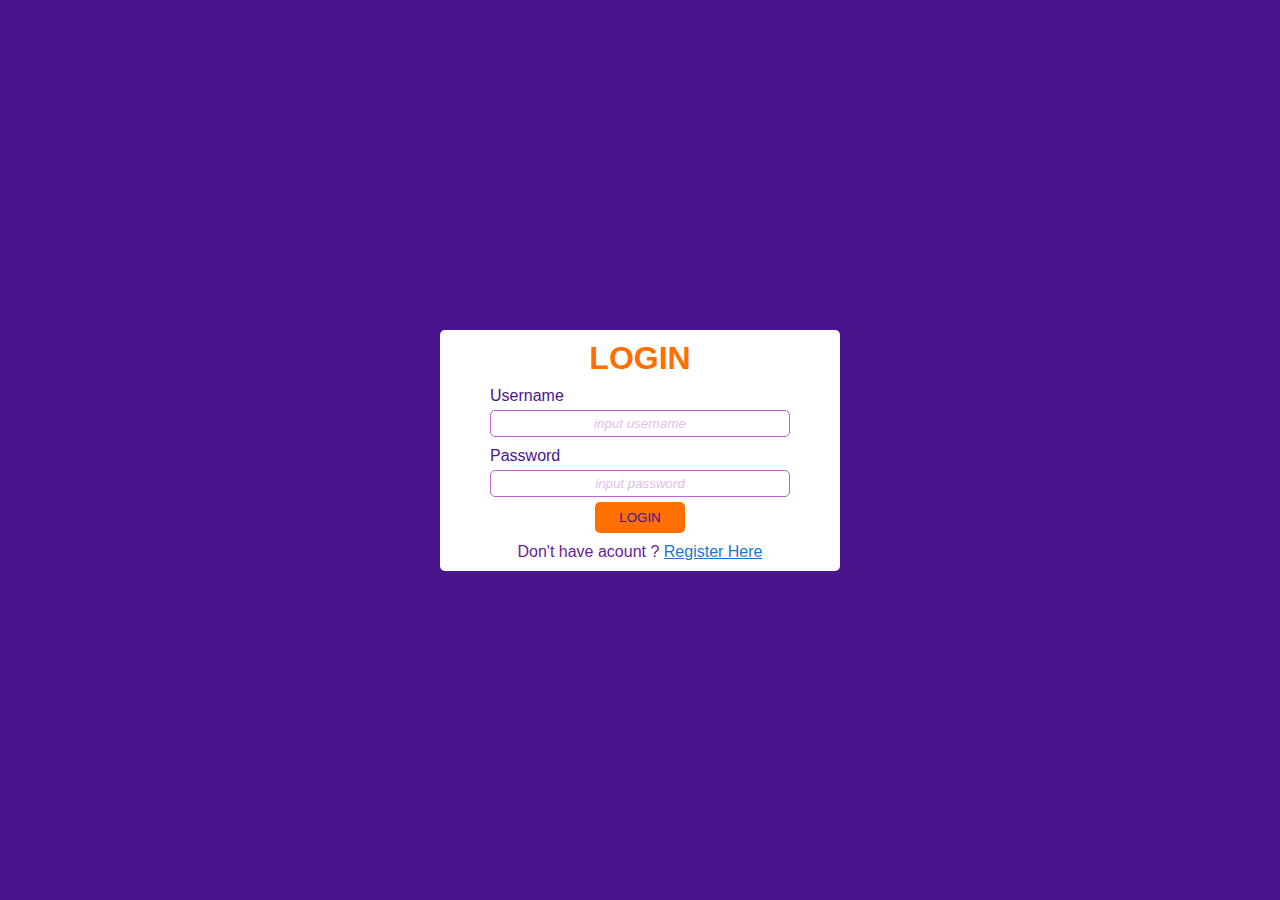
==== 01-login/index.html @ 1333dd3b "finish ex2" ====
<!DOCTYPE html>
<html lang="en">
<head>
    <meta charset="UTF-8">
    <meta name="viewport" content="width=device-width, initial-scale=1.0">
    <title>Document</title>
    <link rel="stylesheet" href="https://cdnjs.cloudflare.com/ajax/libs/font-awesome/6.6.0/css/all.min.css"
        integrity="sha512-Kc323vGBEqzTmouAECnVceyQqyqdsSiqLQISBL29aUW4U/M7pSPA/gEUZQqv1cwx4OnYxTxve5UMg5GT6L4JJg=="
        crossorigin="anonymous" referrerpolicy="no-referrer" />
    <link rel="stylesheet" href="style.css">
</head>
<body>
    <div class="container">
        <div class="form">
            <h1>LOGIN</h1>
            <form action="">
                <div class="form-input">
                    <label for="">Username</label>
                    <input type="text" placeholder="input username" class="inputUser">
                </div>
                <div class="form-input">
                <label for="">Password</label>
                <input type="password" placeholder="input password" class="inputPassword">
                <i class="fa-solid fa-eye"></i>
                </div>
                <div class="btn">
                    <button>LOGIN</button>

                </div>
                <div class="register">
                    <p>Don't have acount ? <a href="">Register Here</a></p>
                </div>
            
            
            </form>
            
        </div>
    </div>
</body>
</html>
---- 01-login/style.css ----
*{
    padding:0;
    margin:0;
    box-sizing: border-box;
}
/* @media only screen and (min-width: 768px) { */
.container {
    width: 100%;
    height: 100vh;
    background-color: #4a148c;
    display:flex;
    justify-content: center;
    align-items: center;
}
.form {
    background-color: #fff;
    width:400px;
    border-radius: 5px;
    /* text-align: center; */
    padding: 10px 50px;
    
}
.form-input{
    display:flex;
    flex-direction: column;
    margin-top:10px;
    gap: 5px
}
.fa-eye{
    color: #FF6F00;
    position: relative;
    top: -26px;
    left: 270px;
    cursor: pointer;

}
input{
    padding: 5px 10px;
    text-align: center;
    border-radius: 5px;
    border:1px solid #BA68C8;
    color:#4a148c;
    outline: #4a148c;
}
label{
    color: #4a148c;
    font-family: 'Franklin Gothic Medium', 'Arial Narrow', Arial, sans-serif;
}
h1{
    text-align: center;
    color:#FF6F00;
    font-weight: bold;
    font-family: 'Franklin Gothic Medium', 'Arial Narrow', Arial, sans-serif;
}
input::placeholder{
    font-style: italic;
    color: #E1BEE7
}
.btn{
    text-align: center;
    margin-bottom: 10px;
}
button{
    padding: 8px 24px;
    border: none;
    border-radius: 5px;
    background-color: #FF6F00;
    color: #4a148c;
    font-family: 'Franklin Gothic Medium', 'Arial Narrow', Arial, sans-serif;
    cursor: pointer;
}
.register{ 
    text-align: center;
}
p{
    color: #6A1B9A;
    font-family: Arial;
}
a{
    color: #1976D2  
}
/* } */

/* @media only screen and (max-width:767px){ */
/* 
    .container {
    width: 100%;
    height: 100vh;
    background-color: #4a148c;
    display:flex;
    justify-content: center;
    align-items: center;
}
.form {
    background-color: #fff;
    width:80%;
    border-radius: 5px;
    padding: 10px 50px;
    
}
.form-input{
    display:flex;
    flex-direction: column;
    margin-top:10px;
    gap: 5px;
    position: relative;

}
.fa-eye{
    color: #FF6F00;
    position: absolute;
    top: 30px;
    left: 185px;
    cursor: pointer;

}
input{
    padding: 5px 10px;
    text-align: center;
    border-radius: 5px;
    border:1px solid #BA68C8;
    color:#4a148c;
    outline: #4a148c;

}
label{
    color: #4a148c;
    font-family: 'Franklin Gothic Medium', 'Arial Narrow', Arial, sans-serif;
}
h1{
    text-align: center;
    color:#FF6F00;
    font-weight: bold;
    font-family: 'Franklin Gothic Medium', 'Arial Narrow', Arial, sans-serif;
}
input::placeholder{
    font-style: italic;
    color: #E1BEE7
}
.btn{
    text-align: center;
    margin-bottom: 10px;
}
button{
    padding: 8px 24px;
    border: none;
    border-radius: 5px;
    background-color: #FF6F00;
    color: #4a148c;
    font-family: 'Franklin Gothic Medium', 'Arial Narrow', Arial, sans-serif;
    cursor: pointer;
    margin-top:16px
}
.register{ 
    text-align: center;
}
p{
    color: #6A1B9A;
    font-family: Arial;
    font-size: 12px;
}
a{
    color: #1976D2  
} */
/* } */
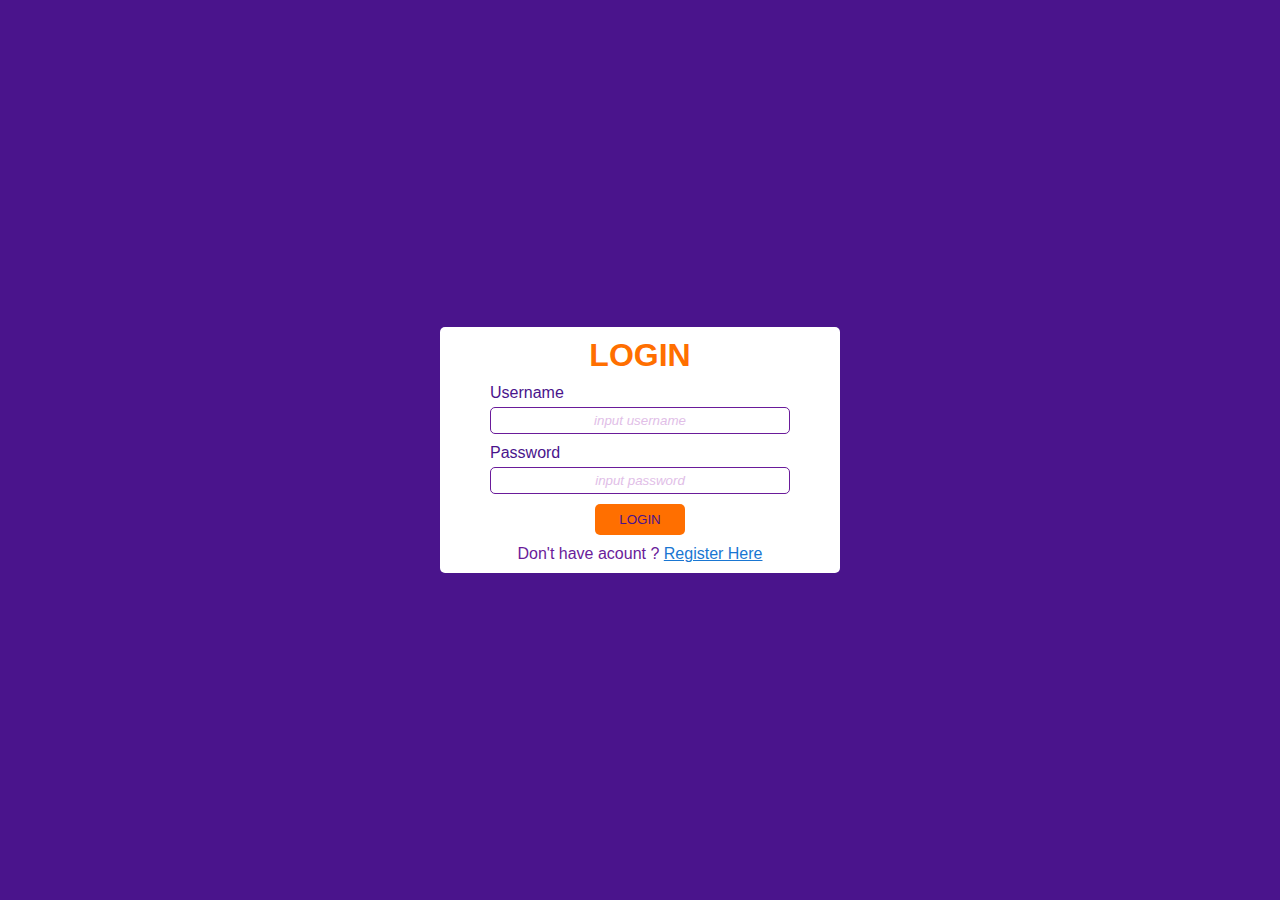
==== commit ef9d442e: "fix3" ====
--- a/01-login/index.html
+++ b/01-login/index.html
@@ -16,12 +16,18 @@
             <form action="">
                 <div class="form-input">
                     <label for="">Username</label>
-                    <input type="text" placeholder="input username" class="inputUser">
+                    <div class="input">
+                        <input type="text" placeholder="input username" class="inputUser">
+                    </div>
+                    
                 </div>
                 <div class="form-input">
-                <label for="">Password</label>
-                <input type="password" placeholder="input password" class="inputPassword">
-                <i class="fa-solid fa-eye"></i>
+                    <label for="">Password</label>
+                    <div class="input">
+                        <input type="password" placeholder="input password" class="inputPassword">
+                        <i class="fa-solid fa-eye"></i>
+                    </div>
+                    
                 </div>
                 <div class="btn">
                     <button>LOGIN</button>
--- a/01-login/style.css
+++ b/01-login/style.css
@@ -5,7 +5,7 @@
 }
 /* @media only screen and (min-width: 768px) { */
 .container {
-    width: 100%;
+    /* width: 100%; */
     height: 100vh;
     background-color: #4a148c;
     display:flex;
@@ -24,23 +24,30 @@
     display:flex;
     flex-direction: column;
     margin-top:10px;
-    gap: 5px
+    gap: 5px;
+    
 }
+/* .inputPassword{
+    position: relative;
+} */
 .fa-eye{
     color: #FF6F00;
-    position: relative;
-    top: -26px;
-    left: 270px;
+    /* position: relative;
+    top: -23px;
+    left: 270px; */
     cursor: pointer;
+    
 
 }
 input{
-    padding: 5px 10px;
+    /* padding: 5px 10px; */
     text-align: center;
     border-radius: 5px;
-    border:1px solid #BA68C8;
+    border:none;
+    outline: none;
     color:#4a148c;
     outline: #4a148c;
+    width: 100%; 
 }
 label{
     color: #4a148c;
@@ -68,6 +75,7 @@
     color: #4a148c;
     font-family: 'Franklin Gothic Medium', 'Arial Narrow', Arial, sans-serif;
     cursor: pointer;
+    margin-top:10px;
 }
 .register{ 
     text-align: center;
@@ -79,88 +87,36 @@
 a{
     color: #1976D2  
 }
-/* } */
-
-/* @media only screen and (max-width:767px){ */
-/* 
-    .container {
-    width: 100%;
-    height: 100vh;
-    background-color: #4a148c;
-    display:flex;
-    justify-content: center;
-    align-items: center;
-}
-.form {
+.input{
+        display: flex;
+        border: 1px solid #6A1B9A;
+        align-items: center;
+        padding: 5px 10px;
+        border-radius: 5px;
+    }
+@media only screen and (max-width:768px){
+    .form {
     background-color: #fff;
-    width:80%;
+    width:400px;
     border-radius: 5px;
     padding: 10px 50px;
+    margin: 0 20px;
     
+    }
+    .input{
+        display: flex;
+        border: 1px solid #6A1B9A;
+        align-items: center;
+        padding: 5px 10px;
+        border-radius: 5px;
+    }
+    
+    button{
+        margin-top: 10px
+    }
+    p{
+        font-size: 14px;
+    }
 }
-.form-input{
-    display:flex;
-    flex-direction: column;
-    margin-top:10px;
-    gap: 5px;
-    position: relative;
 
-}
-.fa-eye{
-    color: #FF6F00;
-    position: absolute;
-    top: 30px;
-    left: 185px;
-    cursor: pointer;
 
-}
-input{
-    padding: 5px 10px;
-    text-align: center;
-    border-radius: 5px;
-    border:1px solid #BA68C8;
-    color:#4a148c;
-    outline: #4a148c;
-
-}
-label{
-    color: #4a148c;
-    font-family: 'Franklin Gothic Medium', 'Arial Narrow', Arial, sans-serif;
-}
-h1{
-    text-align: center;
-    color:#FF6F00;
-    font-weight: bold;
-    font-family: 'Franklin Gothic Medium', 'Arial Narrow', Arial, sans-serif;
-}
-input::placeholder{
-    font-style: italic;
-    color: #E1BEE7
-}
-.btn{
-    text-align: center;
-    margin-bottom: 10px;
-}
-button{
-    padding: 8px 24px;
-    border: none;
-    border-radius: 5px;
-    background-color: #FF6F00;
-    color: #4a148c;
-    font-family: 'Franklin Gothic Medium', 'Arial Narrow', Arial, sans-serif;
-    cursor: pointer;
-    margin-top:16px
-}
-.register{ 
-    text-align: center;
-}
-p{
-    color: #6A1B9A;
-    font-family: Arial;
-    font-size: 12px;
-}
-a{
-    color: #1976D2  
-} */
-/* } */
-
